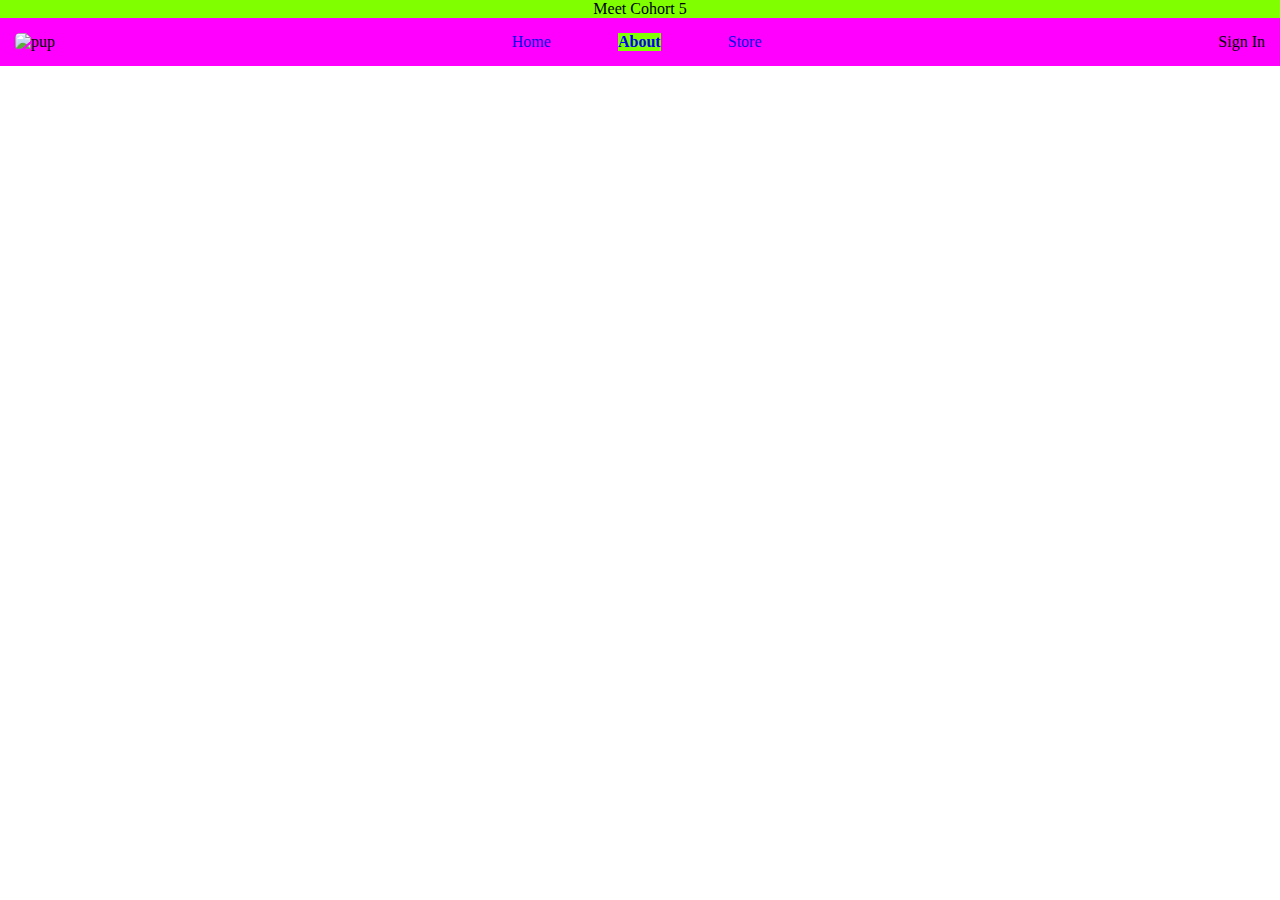
==== about.html @ 4bdb26b8 "copy and paste nav. disgusting" ====
<!DOCTYPE html>
<html lang="en">
  <head>
    <meta charset="UTF-8" />
    <meta name="viewport" content="width=device-width, initial-scale=1.0" />
    <meta http-equiv="X-UA-Compatible" content="ie=edge" />
    <link type="text/css" href="index.css" rel="stylesheet" />
    <title>About</title>
  </head>
  <body>
    <div class="nav-title">
      Meet Cohort 5
    </div>
    <div class="top-nav">
      <div>
        <img
          class="pup"
          src="https://gfp-2a3tnpzj.stackpathdns.com/wp-content/uploads/2019/11/Grin-f1.jpg"
          alt="pup"
        />
      </div>
      <div class="pagelinks">
        <div><a href="index.html">Home</a></div>
        <div class="lit"><a href="about.html">About</a></div>
        <div><a href="store.html">Store</a></div>
      </div>
      <div>Sign In</div>
    </div>
  </body>
</html>
---- index.css ----
body {
  margin: 0px;
}
.top-nav {
  display: flex;
  justify-content: space-between;
  align-items: center;
  background-color: fuchsia;
  padding: 15px;
}
.lit {
  background-color: chartreuse;
  font-weight: bold;
}
.pagelinks {
  width: 30vw;
  display: flex;
  justify-content: space-evenly;
}
.pup {
  width: 10vw;
  border-radius: 5px;
}
.nav-title {
  background-color: chartreuse;
  display: flex;
  justify-content: center;
}

.card {
  box-shadow: 0 4px 8px 0 rgba(0, 0, 0, 0.2);
  transition: 0.3s;
  width: 40%;
  height: 30vw;
  border-radius: 5px;
  display: flex;
  justify-content: center;
  align-items: center;
  margin: 5px;
}

.card:hover {
  box-shadow: 0 8px 16px 0 rgba(0, 0, 0, 0.2);
}
.project-link {
  text-decoration: none;
}
.project-link:visited {
  text-decoration: none;
  color: blue;
}
.project-links {
  display: flex;
  justify-content: center;
}

.daves {
  background-image: url("https://scontent-mia3-2.xx.fbcdn.net/v/t1.0-9/13620836_1052979291404432_6329844564851006760_n.jpg?_nc_cat=109&_nc_sid=85a577&_nc_ohc=di-peWdtnPUAX-UAoj5&_nc_ht=scontent-mia3-2.xx&oh=74c26738aade005c24dc557fd0ad046d&oe=5F54B8C7");
  background-size: cover;
}
.palmas {
  background-image: url("https://trespalmasacai.com/wp-content/uploads/2019/04/Shot.jpg");
  background-size: cover;
}
.psych {
  background-image: url("https://images4.alphacoders.com/857/857592.jpg");
  background-size: cover;
}
.oceanside {
  background-image: url("https://pbs.twimg.com/media/EPyU2HiWAAALlSv.jpg");
  background-size: cover;
}
a {
  text-decoration: none;
}
a:visited {
  text-decoration: none;
  color: blue;
}
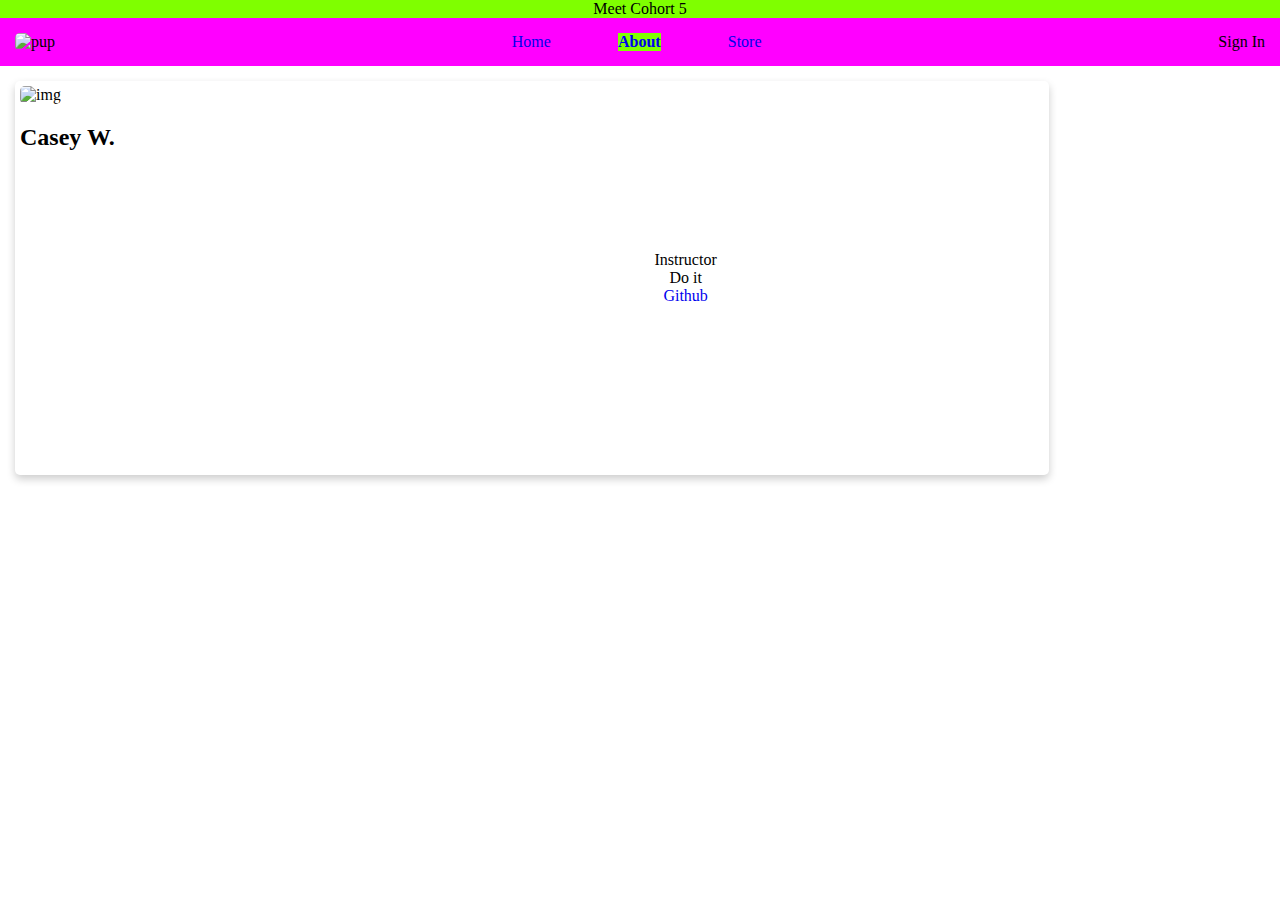
==== commit 18fdcb19: "added one card in html:" ====
--- a/about.html
+++ b/about.html
@@ -5,26 +5,31 @@
     <meta name="viewport" content="width=device-width, initial-scale=1.0" />
     <meta http-equiv="X-UA-Compatible" content="ie=edge" />
     <link type="text/css" href="index.css" rel="stylesheet" />
+    <link type="text/css" href="about.css" rel="stylesheet" />
+    <script src="components/Navbar.js" type="text/javascript"></script>
+
     <title>About</title>
   </head>
   <body>
-    <div class="nav-title">
-      Meet Cohort 5
-    </div>
-    <div class="top-nav">
+    <div id="navbar"></div>
+    <script>
+      render("About");
+    </script>
+
+    <div class="studentcard">
       <div>
         <img
-          class="pup"
-          src="https://gfp-2a3tnpzj.stackpathdns.com/wp-content/uploads/2019/11/Grin-f1.jpg"
-          alt="pup"
+          class="profileimage"
+          src="https://images.media-allrecipes.com/userphotos/429450.jpg"
+          alt="img"
         />
+        <h2>Casey W.</h2>
       </div>
-      <div class="pagelinks">
-        <div><a href="index.html">Home</a></div>
-        <div class="lit"><a href="about.html">About</a></div>
-        <div><a href="store.html">Store</a></div>
+      <div class="details">
+        <div>Instructor</div>
+        <div>Do it</div>
+        <div><a href="https://github.com/cawilson1">Github</a></div>
       </div>
-      <div>Sign In</div>
     </div>
   </body>
 </html>
--- a/about.css
+++ b/about.css
@@ -0,0 +1,26 @@
+.studentcard {
+  box-shadow: 0 4px 8px 0 rgba(0, 0, 0, 0.2);
+  transition: 0.3s;
+  width: 80vw;
+  height: 30vw;
+  border-radius: 5px;
+  display: flex;
+  justify-content: space-between;
+  padding: 5px;
+  margin: 15px;
+}
+
+.studentcard:hover {
+  box-shadow: 0 8px 16px 0 rgba(0, 0, 0, 0.2);
+}
+.profileimage {
+  width: 20vw;
+  border-radius: 5px;
+}
+.details {
+  width: 70%;
+  display: flex;
+  flex-direction: column;
+  justify-content: center;
+  align-items: center;
+}
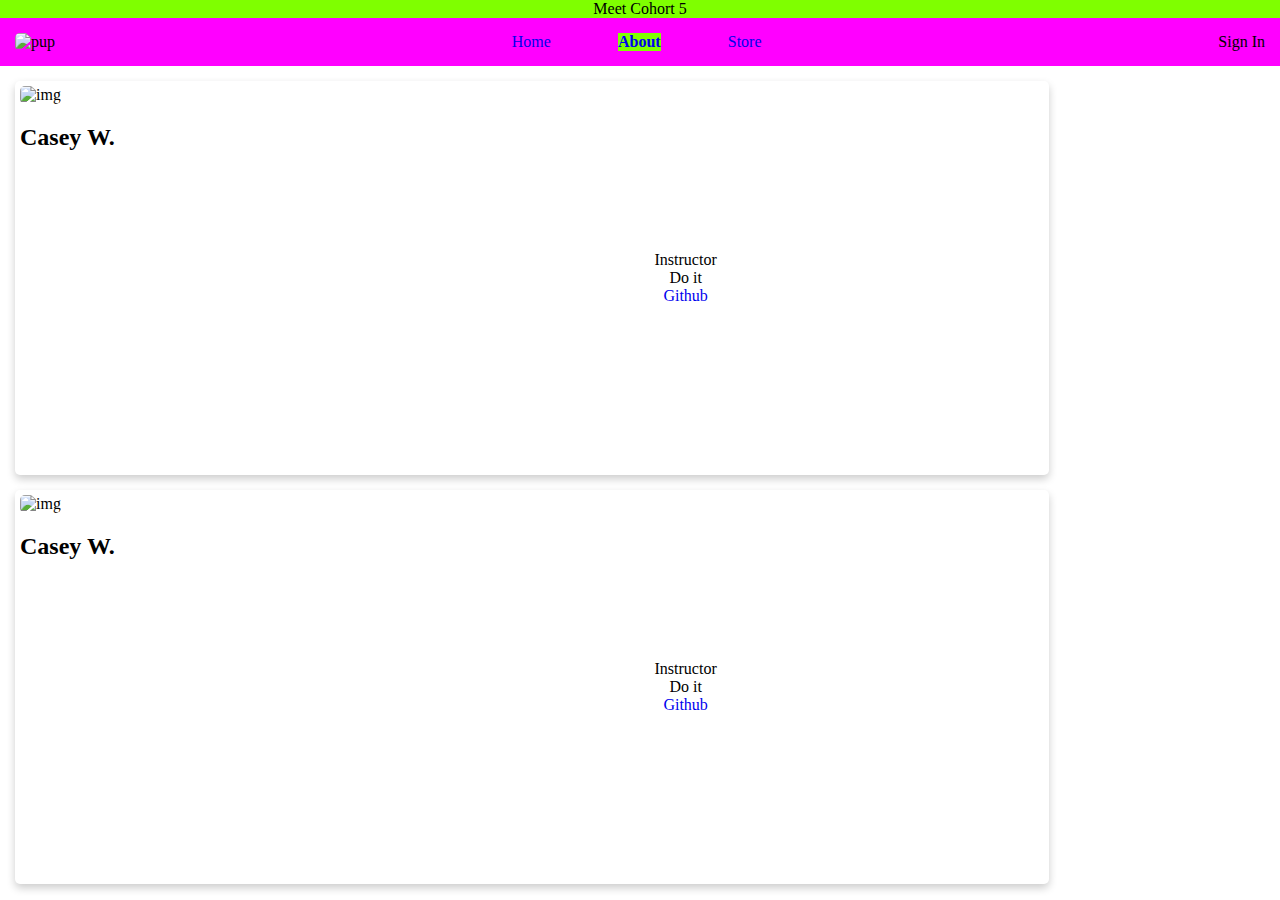
==== commit a656590b: "two of the same card" ====
--- a/about.html
+++ b/about.html
@@ -7,29 +7,33 @@
     <link type="text/css" href="index.css" rel="stylesheet" />
     <link type="text/css" href="about.css" rel="stylesheet" />
     <script src="components/Navbar.js" type="text/javascript"></script>
+    <script src="components/StudentCard.js" type="text/javascript"></script>
 
     <title>About</title>
   </head>
   <body>
     <div id="navbar"></div>
-    <script>
-      render("About");
-    </script>
+    <div id="studentcard"></div>
+    <div id="studentcardBen"></div>
+  </body>
 
-    <div class="studentcard">
-      <div>
-        <img
-          class="profileimage"
-          src="https://images.media-allrecipes.com/userphotos/429450.jpg"
-          alt="img"
-        />
-        <h2>Casey W.</h2>
-      </div>
-      <div class="details">
-        <div>Instructor</div>
-        <div>Do it</div>
-        <div><a href="https://github.com/cawilson1">Github</a></div>
-      </div>
-    </div>
-  </body>
+  <script>
+    render("About");
+    StudentCard(
+      "Casey W.",
+      "https://images.media-allrecipes.com/userphotos/429450.jpg",
+      "Instructor",
+      "Do it",
+      "https://github.com/cawilson1",
+      "studentcard"
+    );
+    StudentCard(
+      "Casey W.",
+      "https://images.media-allrecipes.com/userphotos/429450.jpg",
+      "Instructor",
+      "Do it",
+      "https://github.com/cawilson1",
+      "studentcardBen"
+    );
+  </script>
 </html>
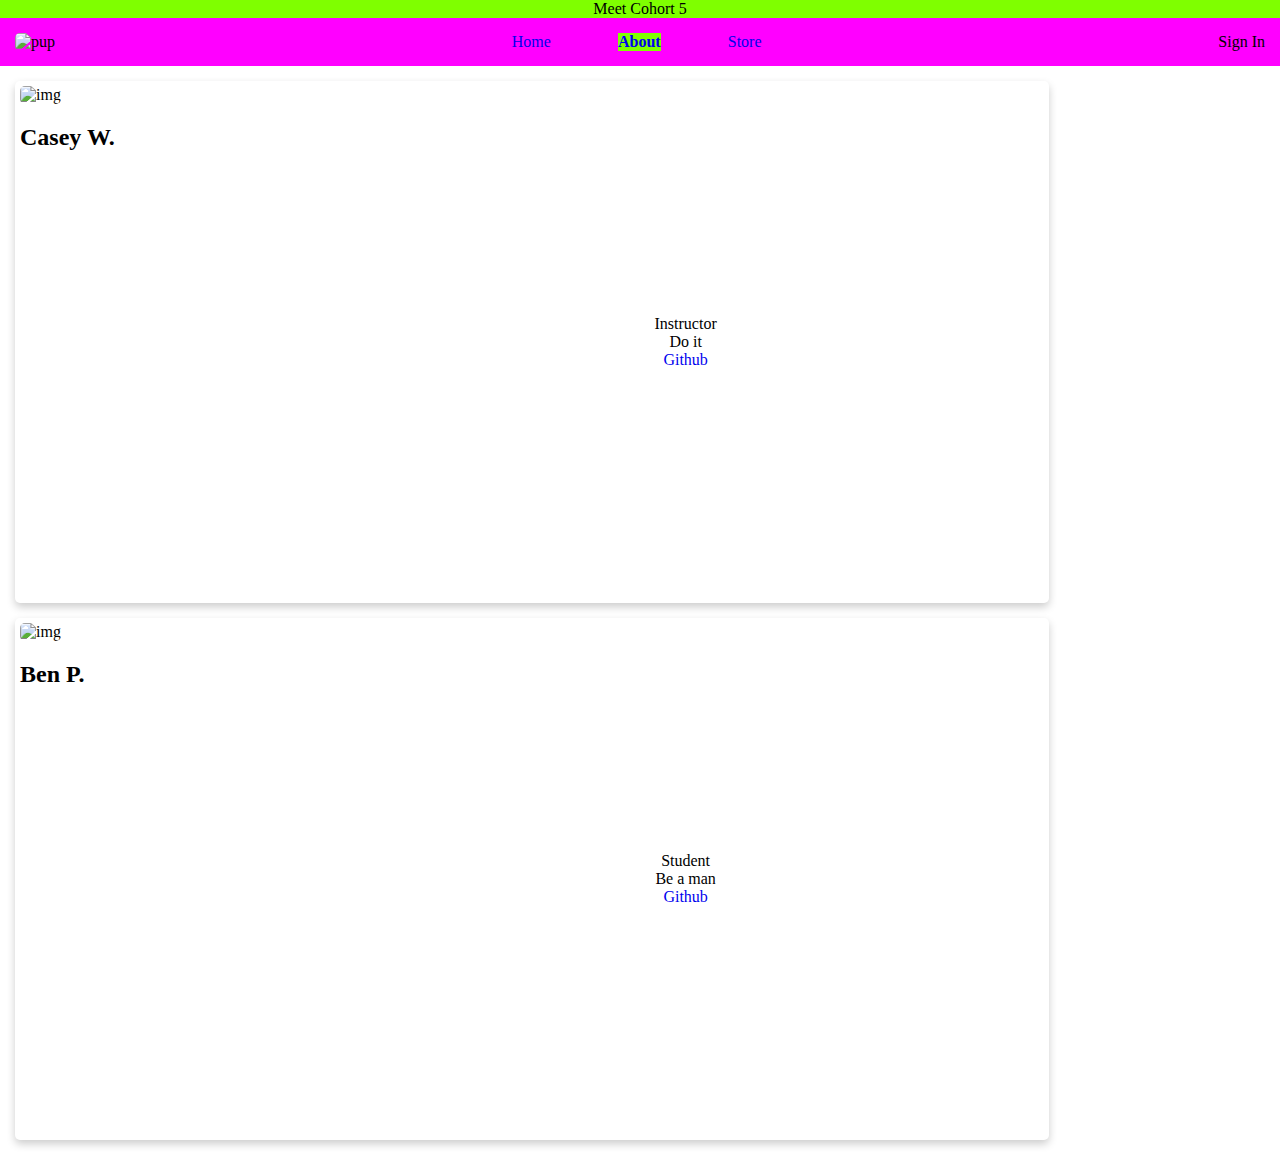
==== commit d09a17fc: "added new card info for ben" ====
--- a/about.html
+++ b/about.html
@@ -28,11 +28,11 @@
       "studentcard"
     );
     StudentCard(
-      "Casey W.",
-      "https://images.media-allrecipes.com/userphotos/429450.jpg",
-      "Instructor",
-      "Do it",
-      "https://github.com/cawilson1",
+      "Ben P.",
+      "https://bit.ly/2DTNFLF",
+      "Student",
+      "Be a man",
+      "https://github.com/Benanna2019",
       "studentcardBen"
     );
   </script>
--- a/about.css
+++ b/about.css
@@ -2,7 +2,7 @@
   box-shadow: 0 4px 8px 0 rgba(0, 0, 0, 0.2);
   transition: 0.3s;
   width: 80vw;
-  height: 30vw;
+  height: 40vw;
   border-radius: 5px;
   display: flex;
   justify-content: space-between;
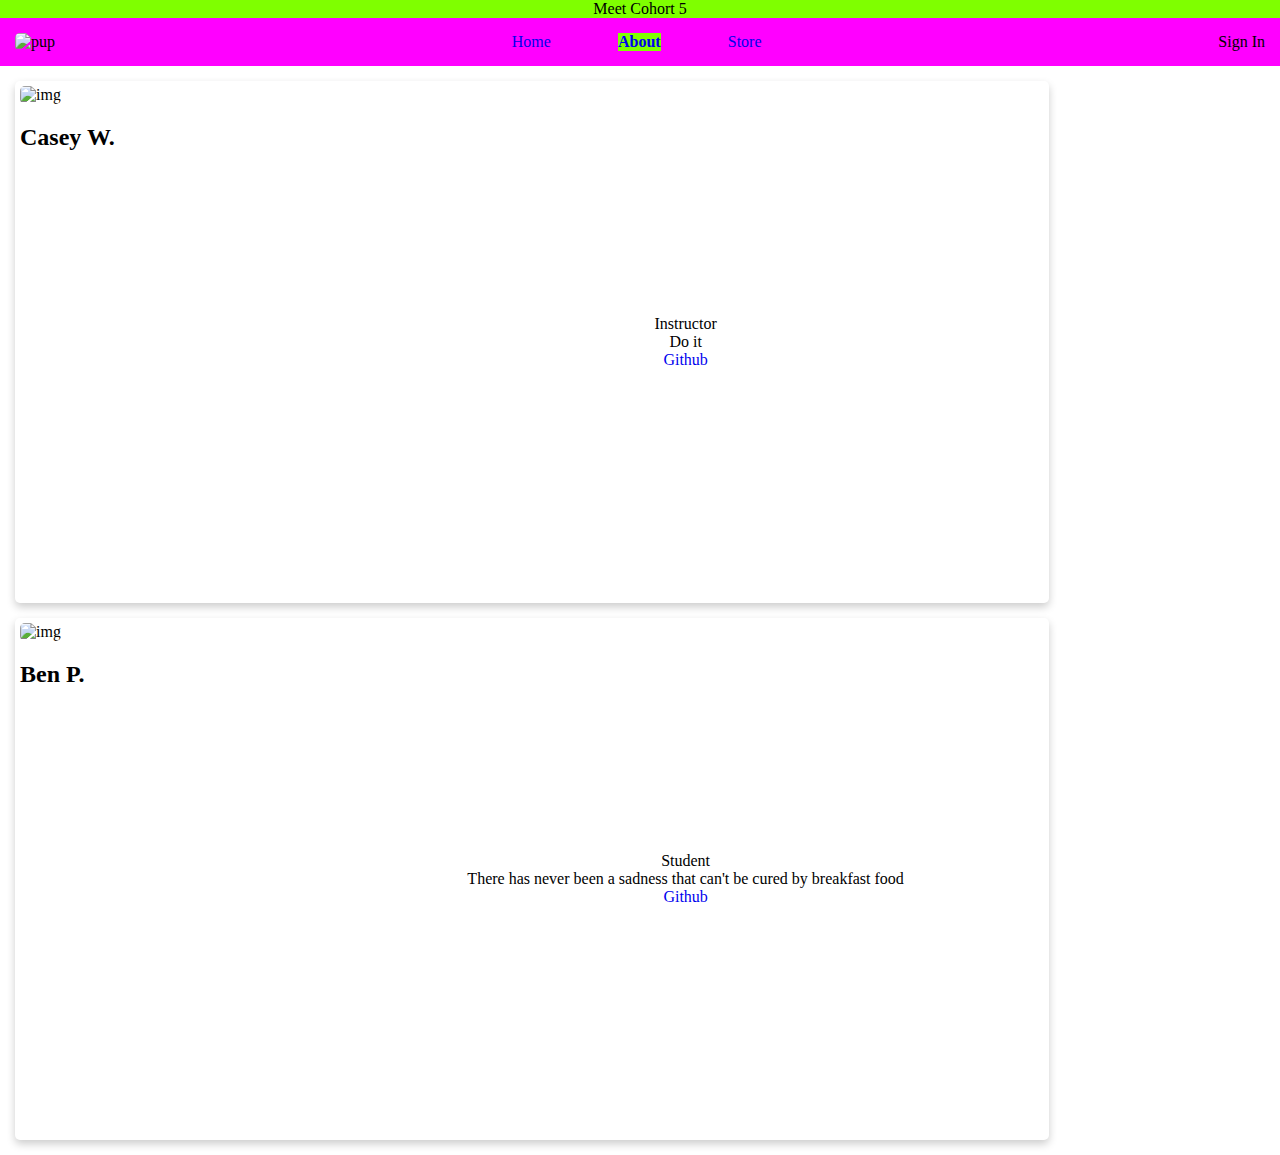
==== commit 99af6f82: "loop through fake db to render two cards" ====
--- a/about.html
+++ b/about.html
@@ -7,33 +7,18 @@
     <link type="text/css" href="index.css" rel="stylesheet" />
     <link type="text/css" href="about.css" rel="stylesheet" />
     <script src="components/Navbar.js" type="text/javascript"></script>
+    <script src="fakeDatabase/people.js" type="text/javascript"></script>
     <script src="components/StudentCard.js" type="text/javascript"></script>
 
     <title>About</title>
   </head>
   <body>
     <div id="navbar"></div>
-    <div id="studentcard"></div>
-    <div id="studentcardBen"></div>
+    <div id="studentcards"></div>
   </body>
 
   <script>
     render("About");
-    StudentCard(
-      "Casey W.",
-      "https://images.media-allrecipes.com/userphotos/429450.jpg",
-      "Instructor",
-      "Do it",
-      "https://github.com/cawilson1",
-      "studentcard"
-    );
-    StudentCard(
-      "Ben P.",
-      "https://bit.ly/2DTNFLF",
-      "Student",
-      "Be a man",
-      "https://github.com/Benanna2019",
-      "studentcardBen"
-    );
+    StudentCards();
   </script>
 </html>
